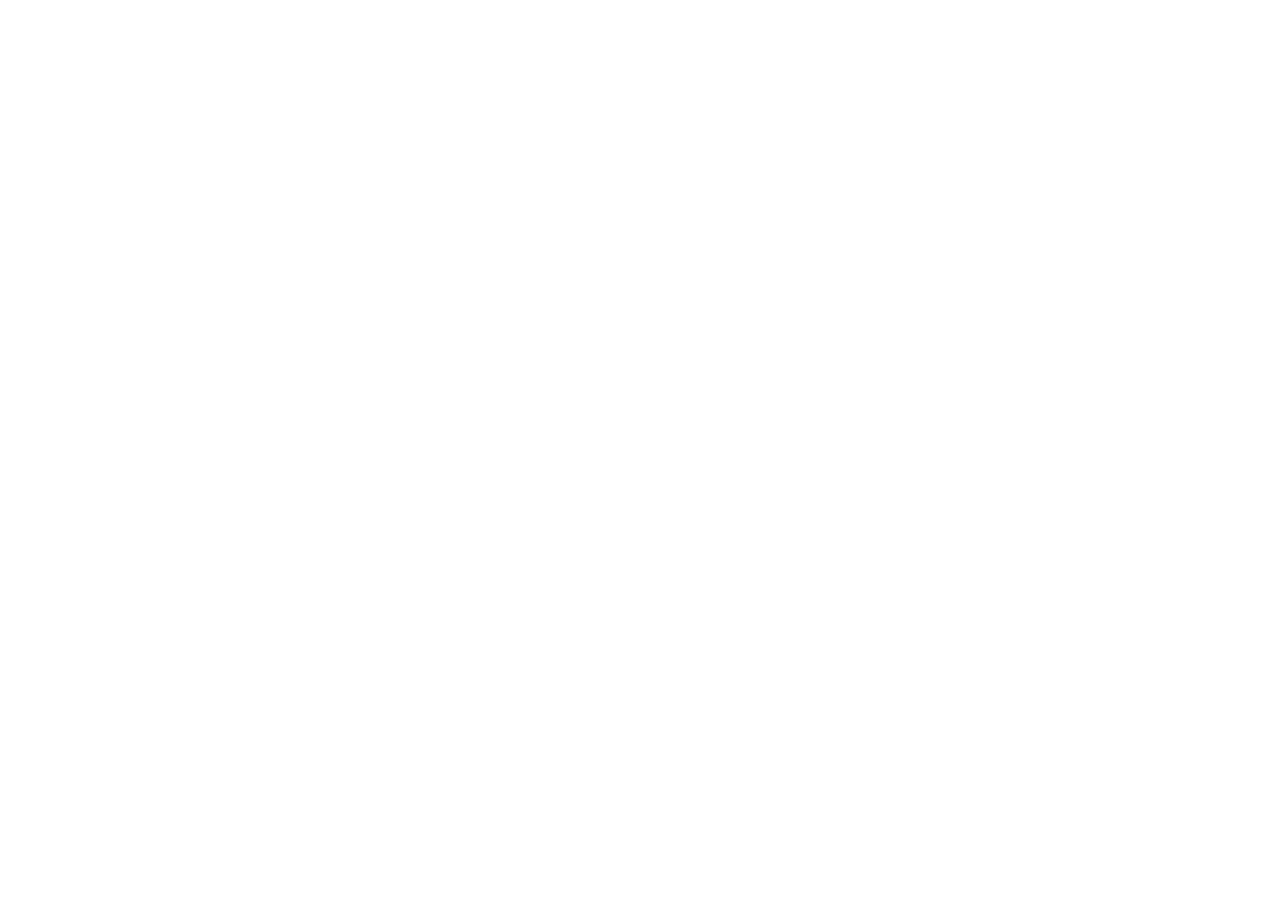
==== index.html @ 4f9531f6 "first commit" ====
<!DOCTYPE html>
<html lang="en">
<head>
    <meta charset="UTF-8">
    <meta http-equiv="X-UA-Compatible" content="IE=edge">
    <meta name="viewport" content="width=device-width, initial-scale=1.0">
    <title>First Web Site</title>
</head>
<body>
    
</body>
</html>
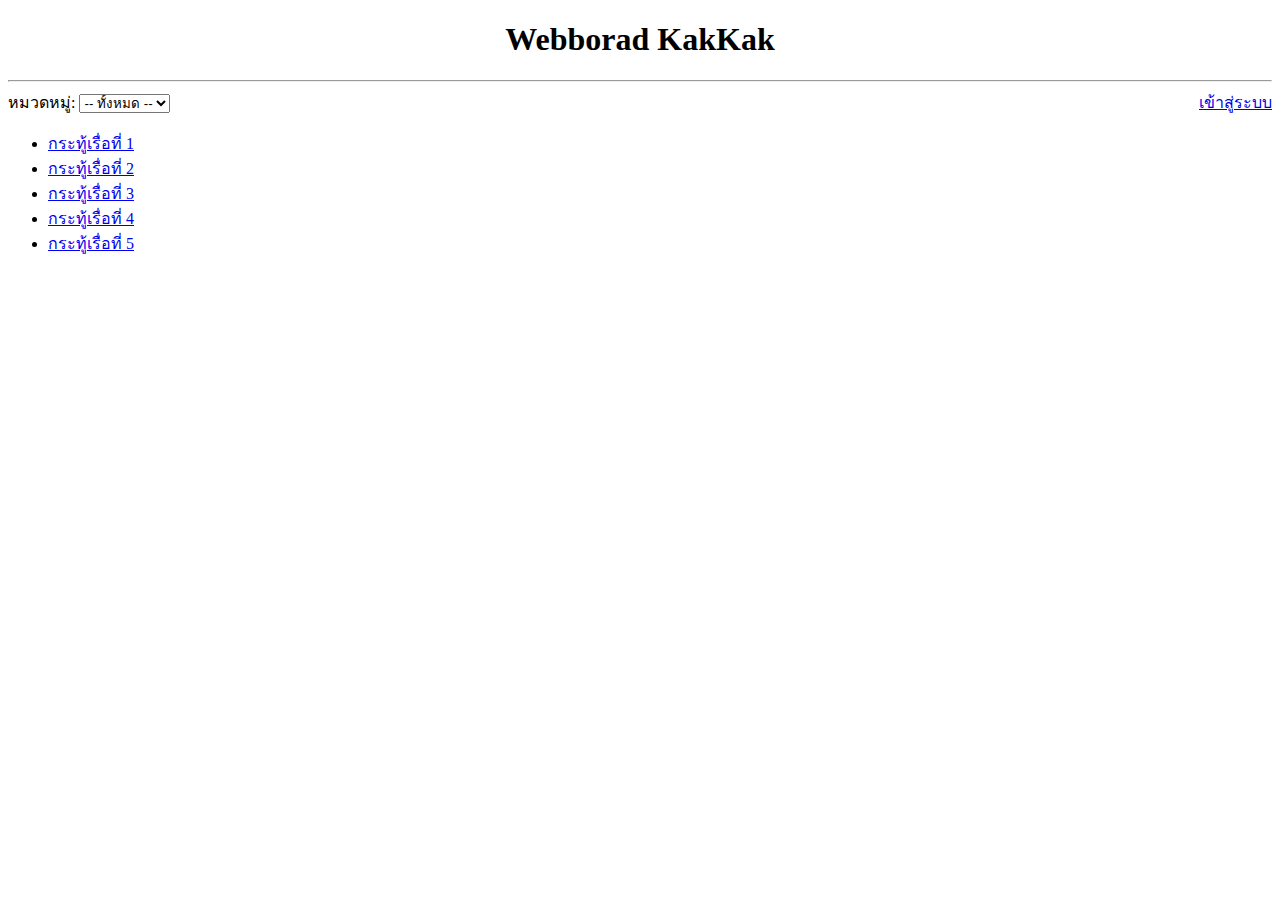
==== commit 3a9291f3: "add index.html" ====
--- a/index.html
+++ b/index.html
@@ -1,12 +1,32 @@
 <!DOCTYPE html>
 <html lang="en">
-<head>
-    <meta charset="UTF-8">
-    <meta http-equiv="X-UA-Compatible" content="IE=edge">
-    <meta name="viewport" content="width=device-width, initial-scale=1.0">
-    <title>First Web Site</title>
-</head>
-<body>
-    
-</body>
-</html>+  <head>
+    <meta charset="UTF-8" />
+    <meta http-equiv="X-UA-Compatible" content="IE=edge" />
+    <meta name="viewport" content="width=device-width, initial-scale=1.0" />
+    <title>Index</title>
+  </head>
+  <body>
+    <style>
+        h1{
+            text-align: center;
+        }
+    </style>
+    <h1>Webborad KakKak</h1>
+    <hr>
+    หมวดหมู่: 
+    <select name="category">
+        <option value="all">-- ทั้งหมด --</option>
+        <option value="general">เรื่องทั่วไป</option>
+        <option value="study">เรื่องเรียน</option>
+    </select>
+    <a href= "login.html" style="float:right;">เข้าสู่ระบบ</a>
+    <ul>
+        <li><a href= "#">กระทู้เรื่อที่ 1</a></li>
+        <li><a href= "#">กระทู้เรื่อที่ 2</a></li>
+        <li><a href= "#">กระทู้เรื่อที่ 3</a></li>
+        <li><a href= "#">กระทู้เรื่อที่ 4</a></li>
+        <li><a href= "#">กระทู้เรื่อที่ 5</a></li>
+    </ul>
+  </body>
+</html>
